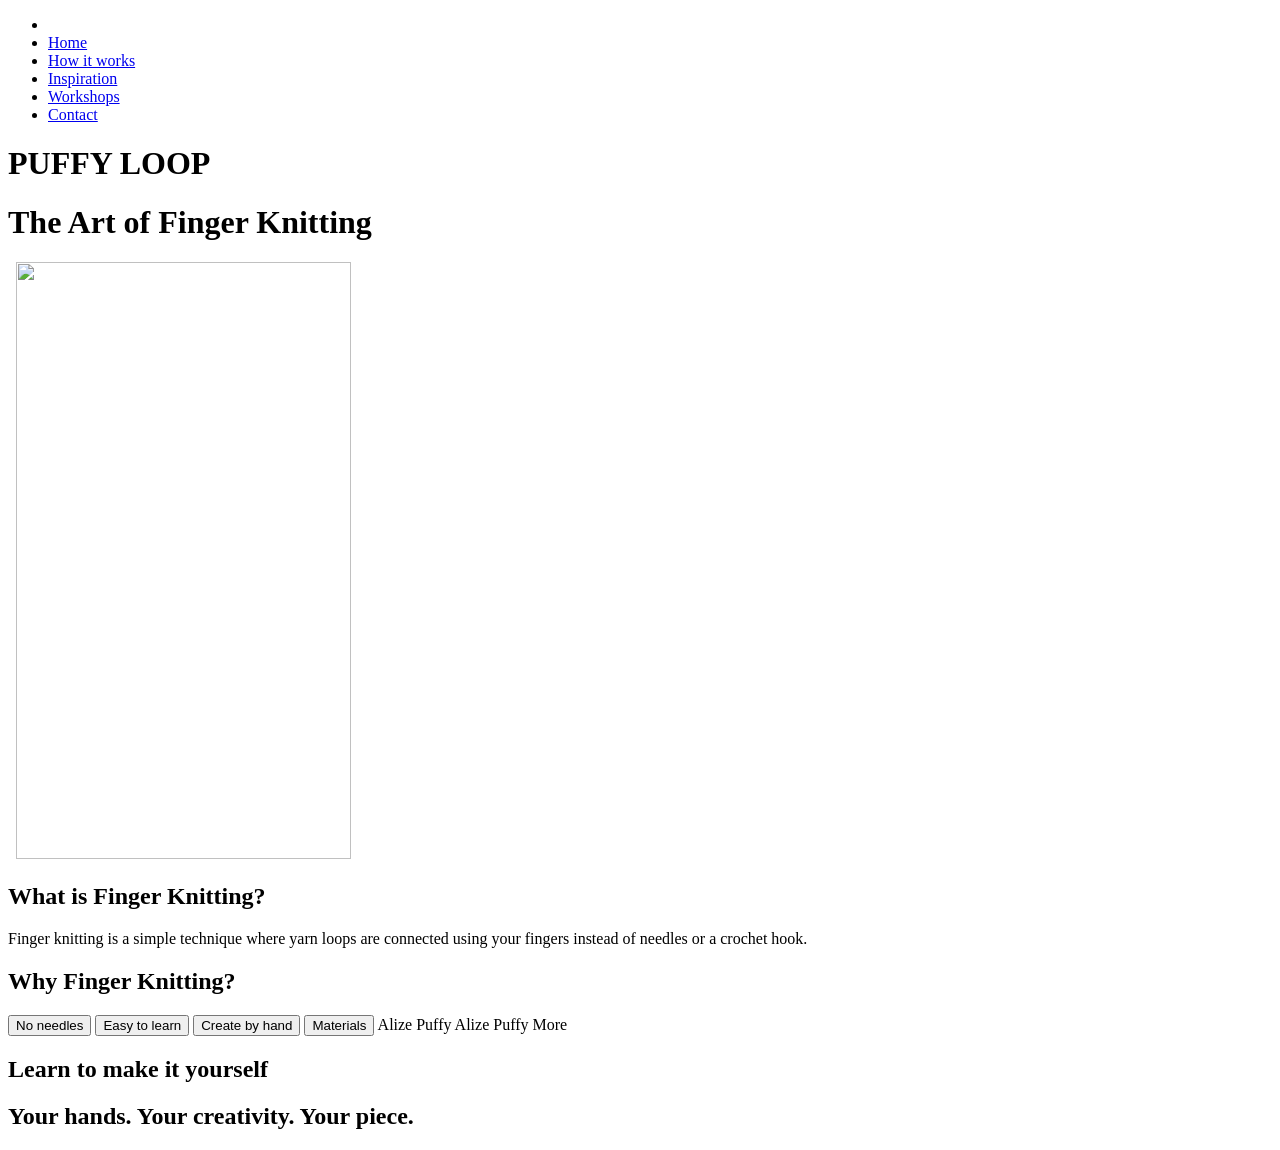
==== Home/index.html @ 2f2d7c8f "Rename index.html to Home/index.html Specify the correct folder." ====
<!DOCTYPE html>
<html>
<head>
<title>PuffyLoopHome</title>
<link rel="stylesheet" href="styleindex.css">
</head>
<body>

        <header>
            <ul class="list">
                <li class="logo">
                    <img src="file:///C:/Users/PC11/Desktop/PuffyLoop/Home/Images/download.webp" alt="" width="100%">
                </li>
                <li>
                    <a href="file:///C:/Users/PC11/Desktop/PuffyLoop/Home/index.html" class="active">Home</a>
                </li>
                <li>
                    <a href="file:///C:/Users/PC11/Desktop/PuffyLoop/How it works/how-it-works.html">How it works</a>
                </li>
                <li>
                    <a href="file:///C:/Users/PC11/Desktop/PuffyLoop/Inspiration/inspiration.html">Inspiration</a>
                </li>
                <li>
                    <a href="file:///C:/Users/PC11/Desktop/PuffyLoop/Workshops/workshops.html">Workshops</a>
                </li>
                <li>
                    <a href="file:///C:/Users/PC11/Desktop/PuffyLoop/Contact/contact.html">Contact</a>
                </li>
            </ul>
        </header>
<h1>PUFFY LOOP</h1> 

<h1>The Art of Finger Knitting</h1>
<div>
    <img src="file:///C:/Users/PC11/Desktop/PuffyLoop/Home/Images/01.jpg" alt="">
    <img src="file:///C:/Users/PC11/Desktop/PuffyLoop/Home/Images/02.jpg" alt="">
    <img src="file:///C:/Users/PC11/Desktop/PuffyLoop/Home/Images/05.webp" alt="" width="335px" height="597px">

    <img src="file:///C:/Users/PC11/Desktop/PuffyLoop/Home/Images/03.jpg" alt="">


</div>
<h2>What is Finger Knitting?</h2>

<p>Finger knitting is a simple technique where yarn loops are connected using your fingers instead of needles or a crochet hook.
</p>

<h2>Why Finger Knitting?</h2>
<button>No needles</button>
<button>Easy to learn</button>
<button>Create by hand</button>


<button>Materials</button>





Alize Puffy
Alize Puffy More

<h2>Learn to make it yourself</h2>


<h2>Your hands. Your creativity. Your piece.</h2>


</body>
</html>
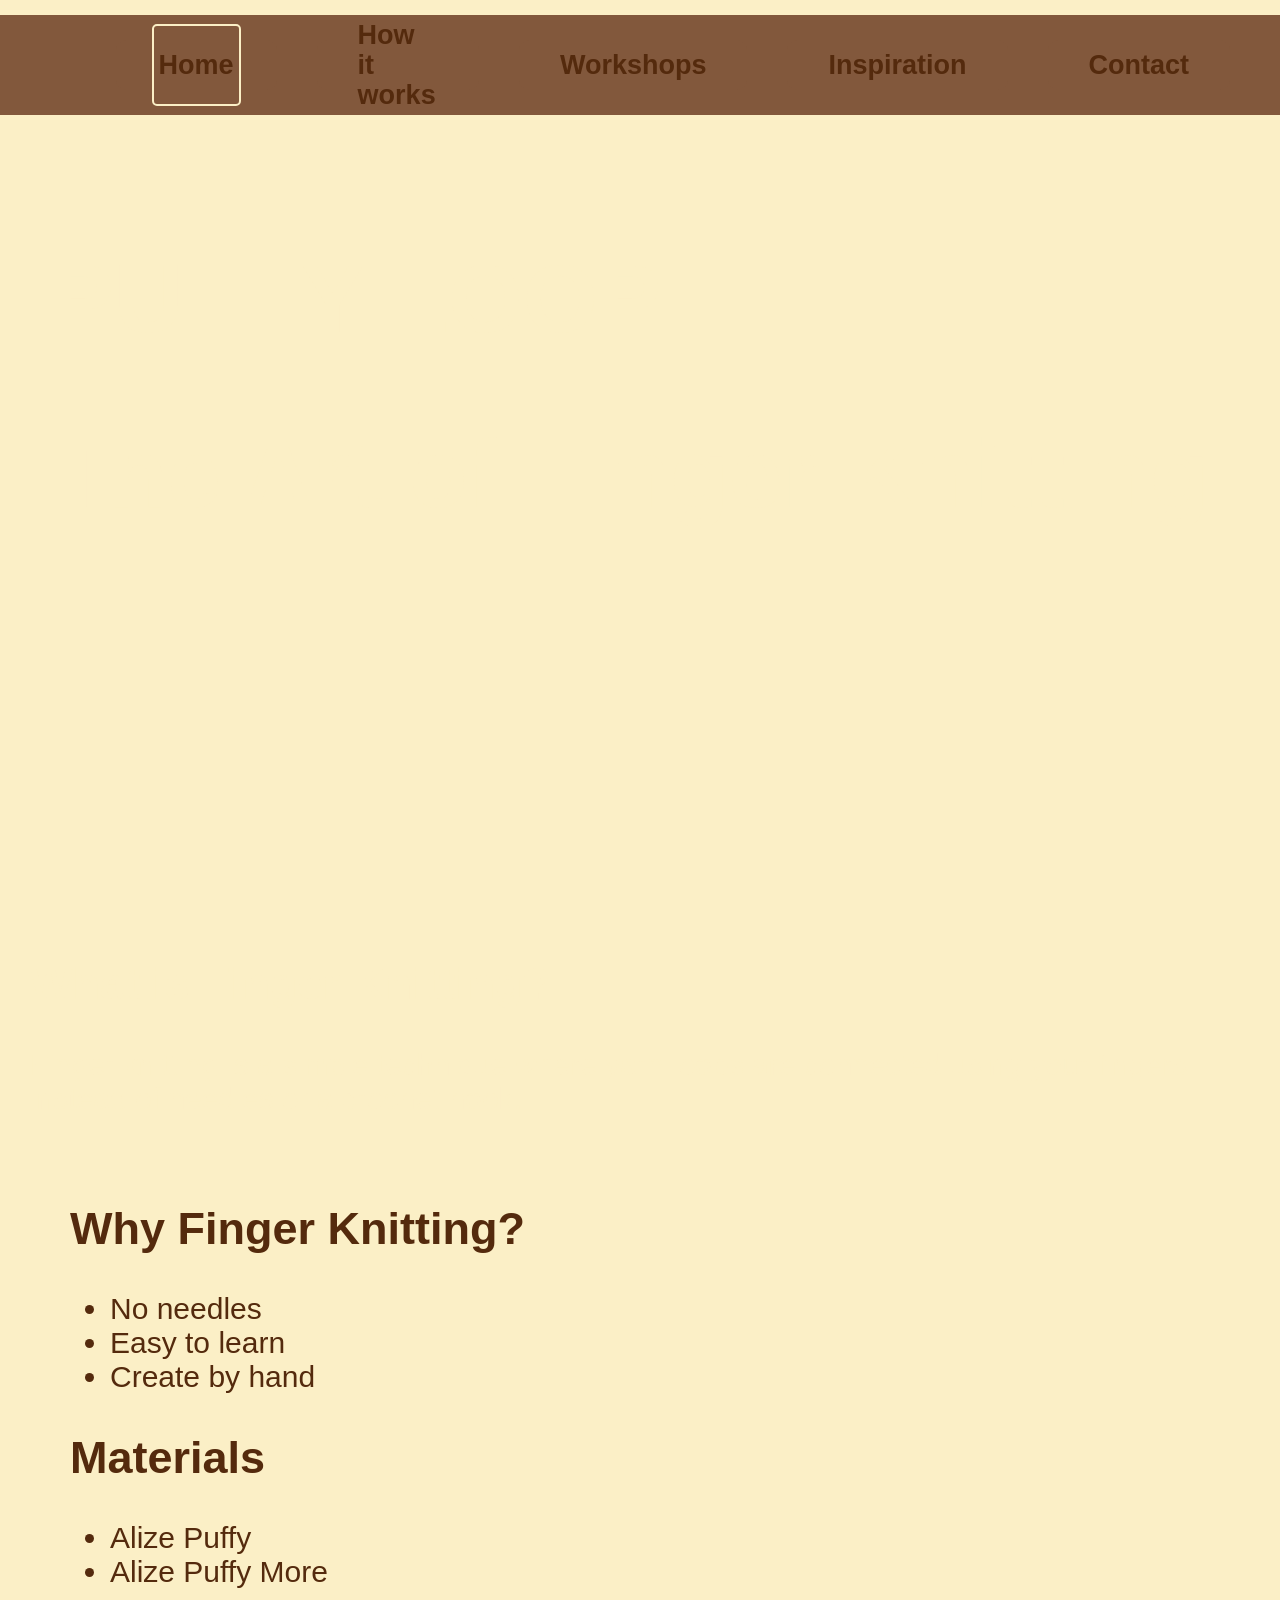
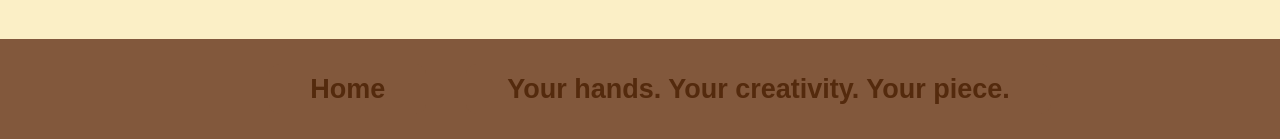
==== commit bc969473: "Updated page "Home" (html+css) Updated page "Home" (html+css): *Updated the logo image to better ma" ====
--- a/Home/index.html
+++ b/Home/index.html
@@ -6,65 +6,66 @@
 </head>
 <body>
 
-        <header>
-            <ul class="list">
-                <li class="logo">
-                    <img src="file:///C:/Users/PC11/Desktop/PuffyLoop/Home/Images/download.webp" alt="" width="100%">
-                </li>
-                <li>
-                    <a href="file:///C:/Users/PC11/Desktop/PuffyLoop/Home/index.html" class="active">Home</a>
-                </li>
-                <li>
-                    <a href="file:///C:/Users/PC11/Desktop/PuffyLoop/How it works/how-it-works.html">How it works</a>
-                </li>
-                <li>
-                    <a href="file:///C:/Users/PC11/Desktop/PuffyLoop/Inspiration/inspiration.html">Inspiration</a>
-                </li>
-                <li>
-                    <a href="file:///C:/Users/PC11/Desktop/PuffyLoop/Workshops/workshops.html">Workshops</a>
-                </li>
-                <li>
-                    <a href="file:///C:/Users/PC11/Desktop/PuffyLoop/Contact/contact.html">Contact</a>
-                </li>
-            </ul>
-        </header>
-<h1>PUFFY LOOP</h1> 
+    <header>
+        <ul class="list">
+            <li class="logo">
+                <img src="file:///C:/Users/PC11/Desktop/PuffyLoop/Home/Images/logo.png" alt="" width="100%">
+            </li>
+            <li>
+                <a href="file:///C:/Users/PC11/Desktop/PuffyLoop/Home/index.html" class="active"><h2>Home</h2></a>
+            </li>
+            <li>
+                <a href="file:///C:/Users/PC11/Desktop/PuffyLoop/How it works/how-it-works.html"><h2>How it works</h2></a>
+            </li>
+            <li>
+                <a href="file:///C:/Users/PC11/Desktop/PuffyLoop/Workshops/workshops.html"><h2>Workshops</h2></a>
+            </li>
+            <li>
+                <a href="file:///C:/Users/PC11/Desktop/PuffyLoop/Inspiration/inspiration.html"><h2>Inspiration</h2></a>
+            </li>
+            <li>
+                <a href="file:///C:/Users/PC11/Desktop/PuffyLoop/Contact/contact.html"><h2>Contact</h2></a>
+            </li>
+        </ul>
+    </header>
 
-<h1>The Art of Finger Knitting</h1>
-<div>
-    <img src="file:///C:/Users/PC11/Desktop/PuffyLoop/Home/Images/01.jpg" alt="">
-    <img src="file:///C:/Users/PC11/Desktop/PuffyLoop/Home/Images/02.jpg" alt="">
-    <img src="file:///C:/Users/PC11/Desktop/PuffyLoop/Home/Images/05.webp" alt="" width="335px" height="597px">
+    <img class="mainimg" src="file:///C:/Users/PC11/Desktop/PuffyLoop/Home/Images/01.jpg" alt="">
+        
+    <div class="headertext">
+        <h1>PUFFY LOOP</h1> 
+        <h1>The Art of Finger Knitting</h1>
+    </div>
+    
+    <div class="text">
+    <div class="firsttext">
+        <h2>What is Finger Knitting?</h2>
+        <p>Finger knitting is a simple technique where yarn loops are connected using your fingers instead of needles or a crochet hook.</p>
+    </div>
 
-    <img src="file:///C:/Users/PC11/Desktop/PuffyLoop/Home/Images/03.jpg" alt="">
+    <div class="secondtext">
+        <h2>Why Finger Knitting?</h2>
+        <ul>
+            <li>No needles</li>
+            <li>Easy to learn</li>
+            <li>Create by hand</li>
+        </ul>
 
-
+        <h2>Materials</h2>
+        <ul>
+            <li>Alize Puffy</li>
+            <li>Alize Puffy More</li>
+        </ul>
+    </div>
 </div>
-<h2>What is Finger Knitting?</h2>
-
-<p>Finger knitting is a simple technique where yarn loops are connected using your fingers instead of needles or a crochet hook.
-</p>
-
-<h2>Why Finger Knitting?</h2>
-<button>No needles</button>
-<button>Easy to learn</button>
-<button>Create by hand</button>
-
-
-<button>Materials</button>
-
-
-
-
-
-Alize Puffy
-Alize Puffy More
-
-<h2>Learn to make it yourself</h2>
-
-
-<h2>Your hands. Your creativity. Your piece.</h2>
-
-
+    <article class="down">
+        <ul class="list">
+            <li>
+                <a href="file:///C:/Users/PC11/Desktop/PuffyLoop/Home/index.html" class="active"><h2>Home</h2></a>
+            </li>
+            <li>
+                <a href="file:///C:/Users/PC11/Desktop/PuffyLoop/Workshops/workshops.html"><h2>Your hands. Your creativity. Your piece.</h2></a>
+            </li>
+        </ul>
+    </article>
 </body>
-</html>
+</html>
--- a/Home/styleindex.css
+++ b/Home/styleindex.css
@@ -0,0 +1,116 @@
+body{
+    margin: 0px;
+    padding: 0px;
+    font-family: sans-serif;
+    font-size: 15px;
+    color: rgb(84, 42, 13);
+    background-color: rgb(251, 239, 198);
+}
+
+.list li{
+    display: flex;
+    flex: 0 1 auto;
+    vertical-align: middle;
+    align-items: center;
+    font-weight: 900;
+    font-size: large;
+    height: 50px;
+}
+
+.list li:not(.logo){
+    padding: 0 2em;
+    background-color: rgb(130, 88, 60);
+    border-radius: 10px;
+    margin: 20px;
+}
+
+.list li:not(.logo):hover{
+    background-color: rgb(251, 239, 198);
+}
+
+header .list {
+    background-color:rgb(130, 88, 60);
+    padding: 0 2em;
+    height: 100px;
+    align-items: center;
+}
+
+header .logo{
+    padding: 10px;
+    width: 50px;
+    margin-left: 0;
+    margin: 10px;
+}
+
+header img, a{
+    border-radius: 5px;
+}
+
+a {
+    line-height: 30px;
+    text-decoration: none;
+    color: rgb(84, 42, 13);
+    padding: 2px 5px;
+}
+
+header{
+    position: sticky;
+    top: 0;
+    width: 100%;
+
+}
+
+.list{
+    display: flex;
+    justify-content: space-around;
+}
+
+header a.active {
+    border: 2px solid rgb(251, 239, 198);
+}
+
+html {
+    scroll-behavior: smooth;
+}
+
+.headertext{
+    position: relative;
+    color: rgb(251, 239, 198);
+    padding: 50px;
+    font-size: 320%;
+}
+
+.mainimg{
+    width: 100%;
+    position: absolute;
+}
+
+.text{
+    display: flex;
+    flex-direction: column;
+    position: relative;
+    margin-top: 10%;
+}
+.firsttext{
+    color: rgb(251, 239, 198);
+    padding: 150px 30px 0 30px;
+    font-size: 200%;
+
+}
+
+.secondtext{
+    color: rgb(84, 42, 13);
+    padding: 20px;
+    font-size: 200%;
+    margin-left: 50px;
+}
+
+.down{
+    width: 100%;
+    background-color: rgb(130, 88, 60);
+    height: 100px;
+    justify-content: space-around;
+    display: flex;
+    align-items: center;
+}
+
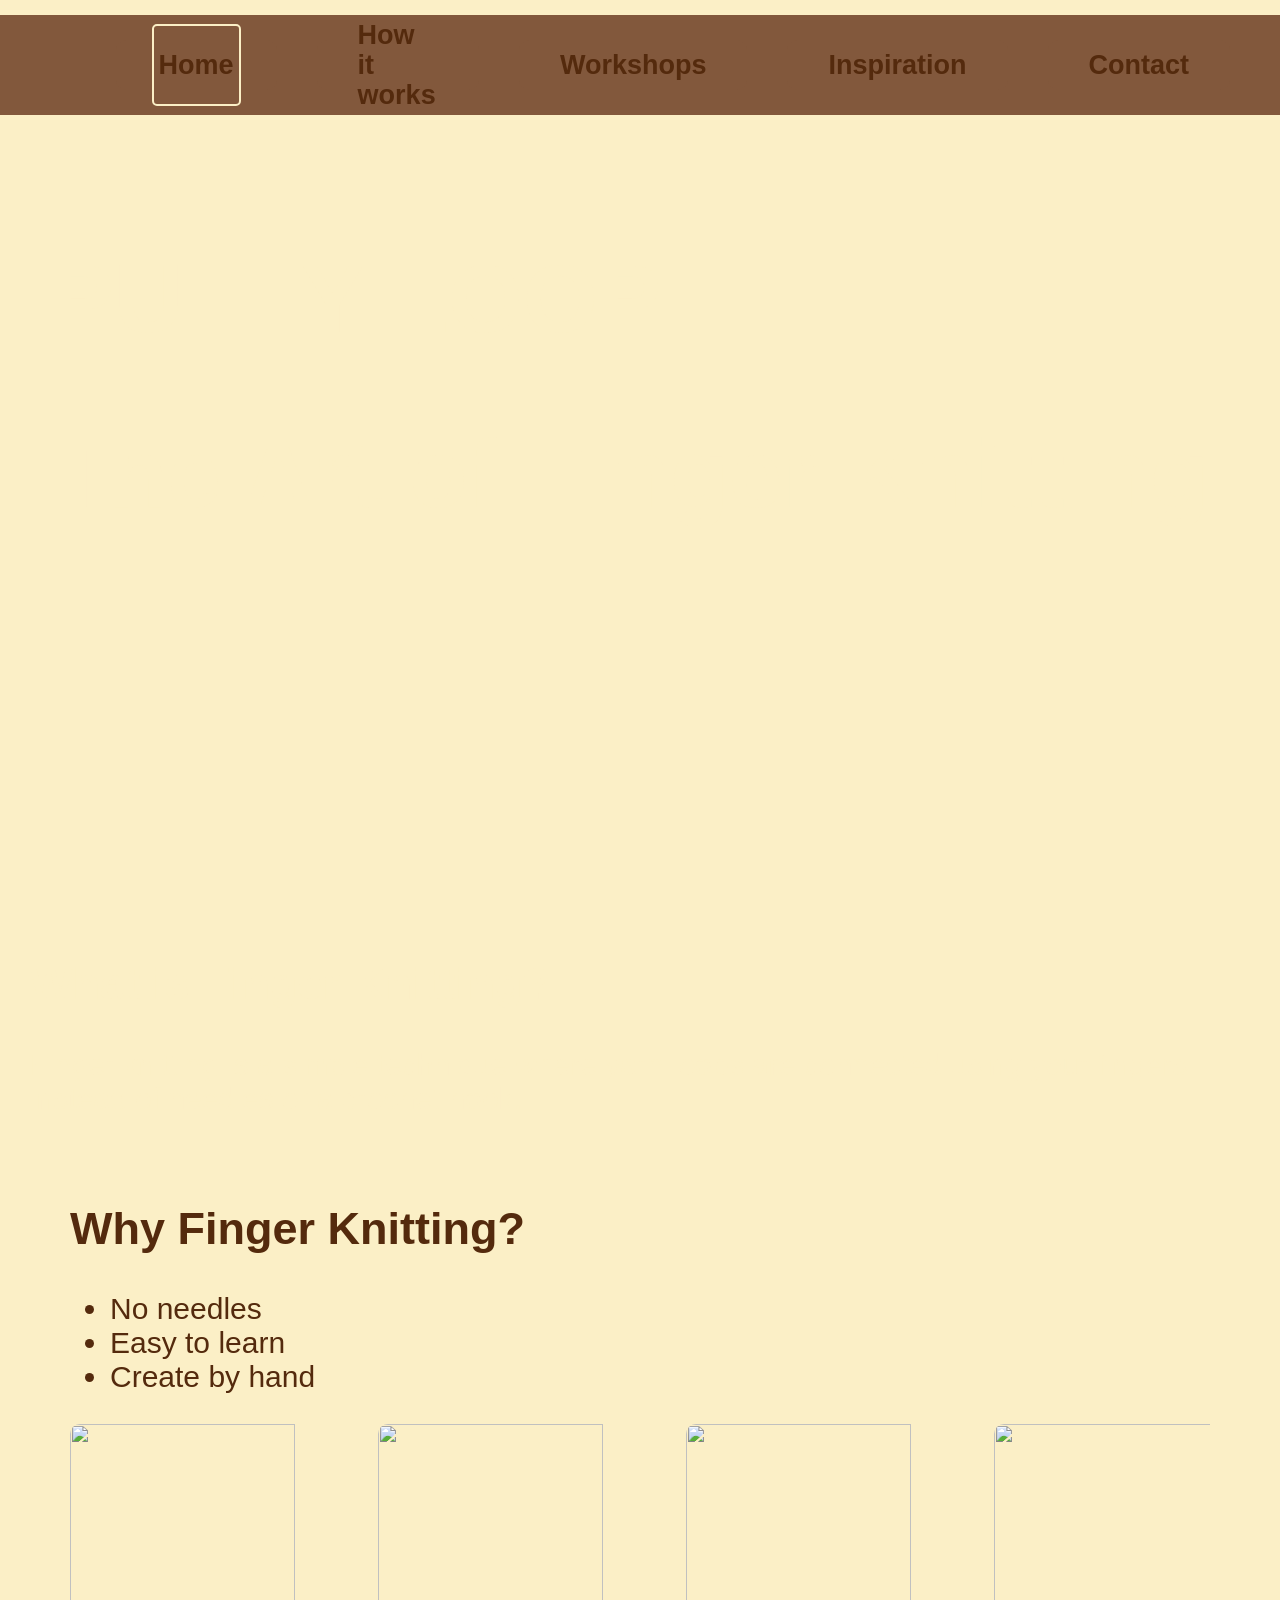
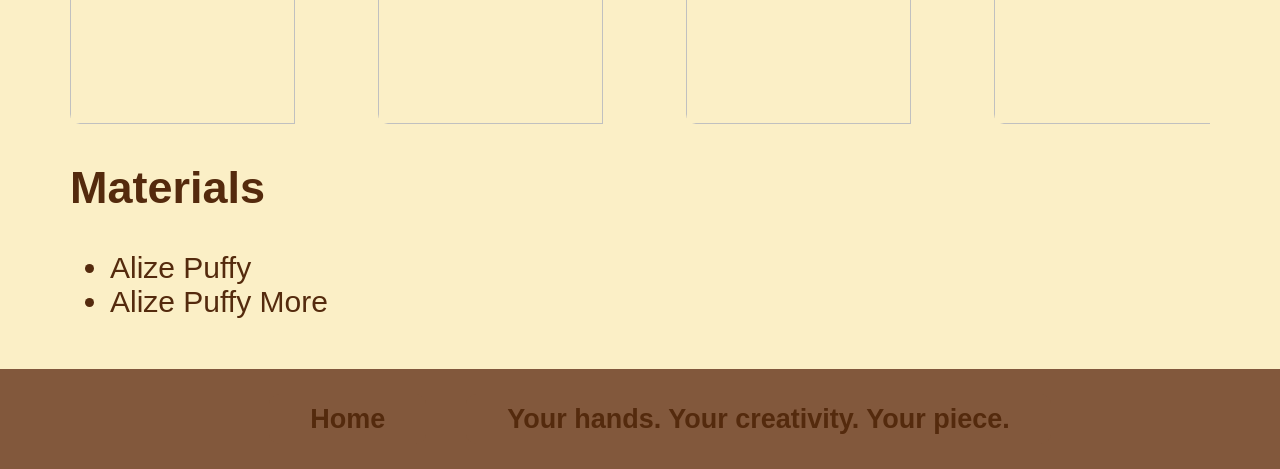
==== commit 5182f109: "Updated the "Home" page (html+css) Updated the "Home" page (html + css + pictures): *Added pictures" ====
--- a/Home/index.html
+++ b/Home/index.html
@@ -9,7 +9,7 @@
     <header>
         <ul class="list">
             <li class="logo">
-                <img src="file:///C:/Users/PC11/Desktop/PuffyLoop/Home/Images/logo.png" alt="" width="100%">
+                <img src="file:///C:/Users/PC11/Desktop/PuffyLoop/Home/Picture/logo.png" alt="" width="100%">
             </li>
             <li>
                 <a href="file:///C:/Users/PC11/Desktop/PuffyLoop/Home/index.html" class="active"><h2>Home</h2></a>
@@ -29,7 +29,7 @@
         </ul>
     </header>
 
-    <img class="mainimg" src="file:///C:/Users/PC11/Desktop/PuffyLoop/Home/Images/01.jpg" alt="">
+    <img class="mainimg" src="file:///C:/Users/PC11/Desktop/PuffyLoop/Home/Picture/01.jpg" alt="">
         
     <div class="headertext">
         <h1>PUFFY LOOP</h1> 
@@ -37,26 +37,48 @@
     </div>
     
     <div class="text">
-    <div class="firsttext">
-        <h2>What is Finger Knitting?</h2>
-        <p>Finger knitting is a simple technique where yarn loops are connected using your fingers instead of needles or a crochet hook.</p>
+        <div class="firsttext">
+            <h2>What is Finger Knitting?</h2>
+            <p>Finger knitting is a simple technique where yarn loops are connected using your fingers instead of needles or a crochet hook.</p>
+        </div>
+
+        <div class="secondtext">
+            <h2>Why Finger Knitting?</h2>
+
+            <ul>
+                <li>No needles</li>
+                <li>Easy to learn</li>
+                <li>Create by hand</li>
+            </ul>
+
+            <div class="flex">
+                <img class="" src="file:///C:/Users/PC11/Desktop/PuffyLoop/Home/Picture/Flex/01.jpg" alt="">
+                <img class="" src="file:///C:/Users/PC11/Desktop/PuffyLoop/Home/Picture/Flex/02.jpg" alt="">
+                <img class="" src="file:///C:/Users/PC11/Desktop/PuffyLoop/Home/Picture/Flex/03.jpg" alt="">
+                <img class="" src="file:///C:/Users/PC11/Desktop/PuffyLoop/Home/Picture/Flex/04.webp" alt="">
+                <img class="" src="file:///C:/Users/PC11/Desktop/PuffyLoop/Home/Picture/Flex/05.jpg" alt="">
+                <img class="" src="file:///C:/Users/PC11/Desktop/PuffyLoop/Home/Picture/Flex/06.jpg" alt="">
+                <img class="" src="file:///C:/Users/PC11/Desktop/PuffyLoop/Home/Picture/Flex/07.jpg" alt="">
+                <img class="" src="file:///C:/Users/PC11/Desktop/PuffyLoop/Home/Picture/Flex/08.jpg" alt="">
+                <img class="" src="file:///C:/Users/PC11/Desktop/PuffyLoop/Home/Picture/Flex/09.jpg" alt="">
+                <img class="" src="file:///C:/Users/PC11/Desktop/PuffyLoop/Home/Picture/Flex/10.jpg" alt="">
+                <img class="" src="file:///C:/Users/PC11/Desktop/PuffyLoop/Home/Picture/Flex/11.jpg" alt="">
+                <img class="" src="file:///C:/Users/PC11/Desktop/PuffyLoop/Home/Picture/Flex/12.jpg" alt="" >
+                <img class="" src="file:///C:/Users/PC11/Desktop/PuffyLoop/Home/Picture/Flex/13.jpg" alt="" >
+                <img class="" src="file:///C:/Users/PC11/Desktop/PuffyLoop/Home/Picture/Flex/14.jpg" alt="" >
+                <img class="" src="file:///C:/Users/PC11/Desktop/PuffyLoop/Home/Picture/Flex/15.jpg" alt="" >
+                <img class="" src="file:///C:/Users/PC11/Desktop/PuffyLoop/Home/Picture/Flex/16.jpg" alt="" >
+            </div>
+
+            <h2>Materials</h2>
+
+            <ul>
+                <li>Alize Puffy</li>
+                <li>Alize Puffy More</li>
+            </ul>
+        </div>
     </div>
 
-    <div class="secondtext">
-        <h2>Why Finger Knitting?</h2>
-        <ul>
-            <li>No needles</li>
-            <li>Easy to learn</li>
-            <li>Create by hand</li>
-        </ul>
-
-        <h2>Materials</h2>
-        <ul>
-            <li>Alize Puffy</li>
-            <li>Alize Puffy More</li>
-        </ul>
-    </div>
-</div>
     <article class="down">
         <ul class="list">
             <li>
--- a/Home/styleindex.css
+++ b/Home/styleindex.css
@@ -38,7 +38,6 @@
 header .logo{
     padding: 10px;
     width: 50px;
-    margin-left: 0;
     margin: 10px;
 }
 
@@ -57,7 +56,6 @@
     position: sticky;
     top: 0;
     width: 100%;
-
 }
 
 .list{
@@ -91,11 +89,11 @@
     position: relative;
     margin-top: 10%;
 }
+
 .firsttext{
     color: rgb(251, 239, 198);
-    padding: 150px 30px 0 30px;
+    padding: 150px 30px 0 30px ;
     font-size: 200%;
-
 }
 
 .secondtext{
@@ -103,6 +101,31 @@
     padding: 20px;
     font-size: 200%;
     margin-left: 50px;
+    margin-right: 50px;
+}
+
+.flex{
+    display: flex;
+    flex-direction: row;
+    flex-wrap: nowrap;
+    gap: 8px;
+    margin-left: 0;
+    overflow-x: auto;
+    overflow-y: hidden;
+    padding-right: 20px;
+}
+
+.flex img{
+    border-radius: 10px;
+    flex: 0 0 300px;
+    width: 225px;
+    height: 300px;
+    object-fit: cover;
+    transition: transform 0.3s ease;
+}
+
+.flex img:hover {
+    transform: scale(1.15);
 }
 
 .down{
@@ -112,5 +135,4 @@
     justify-content: space-around;
     display: flex;
     align-items: center;
-}
-
+}
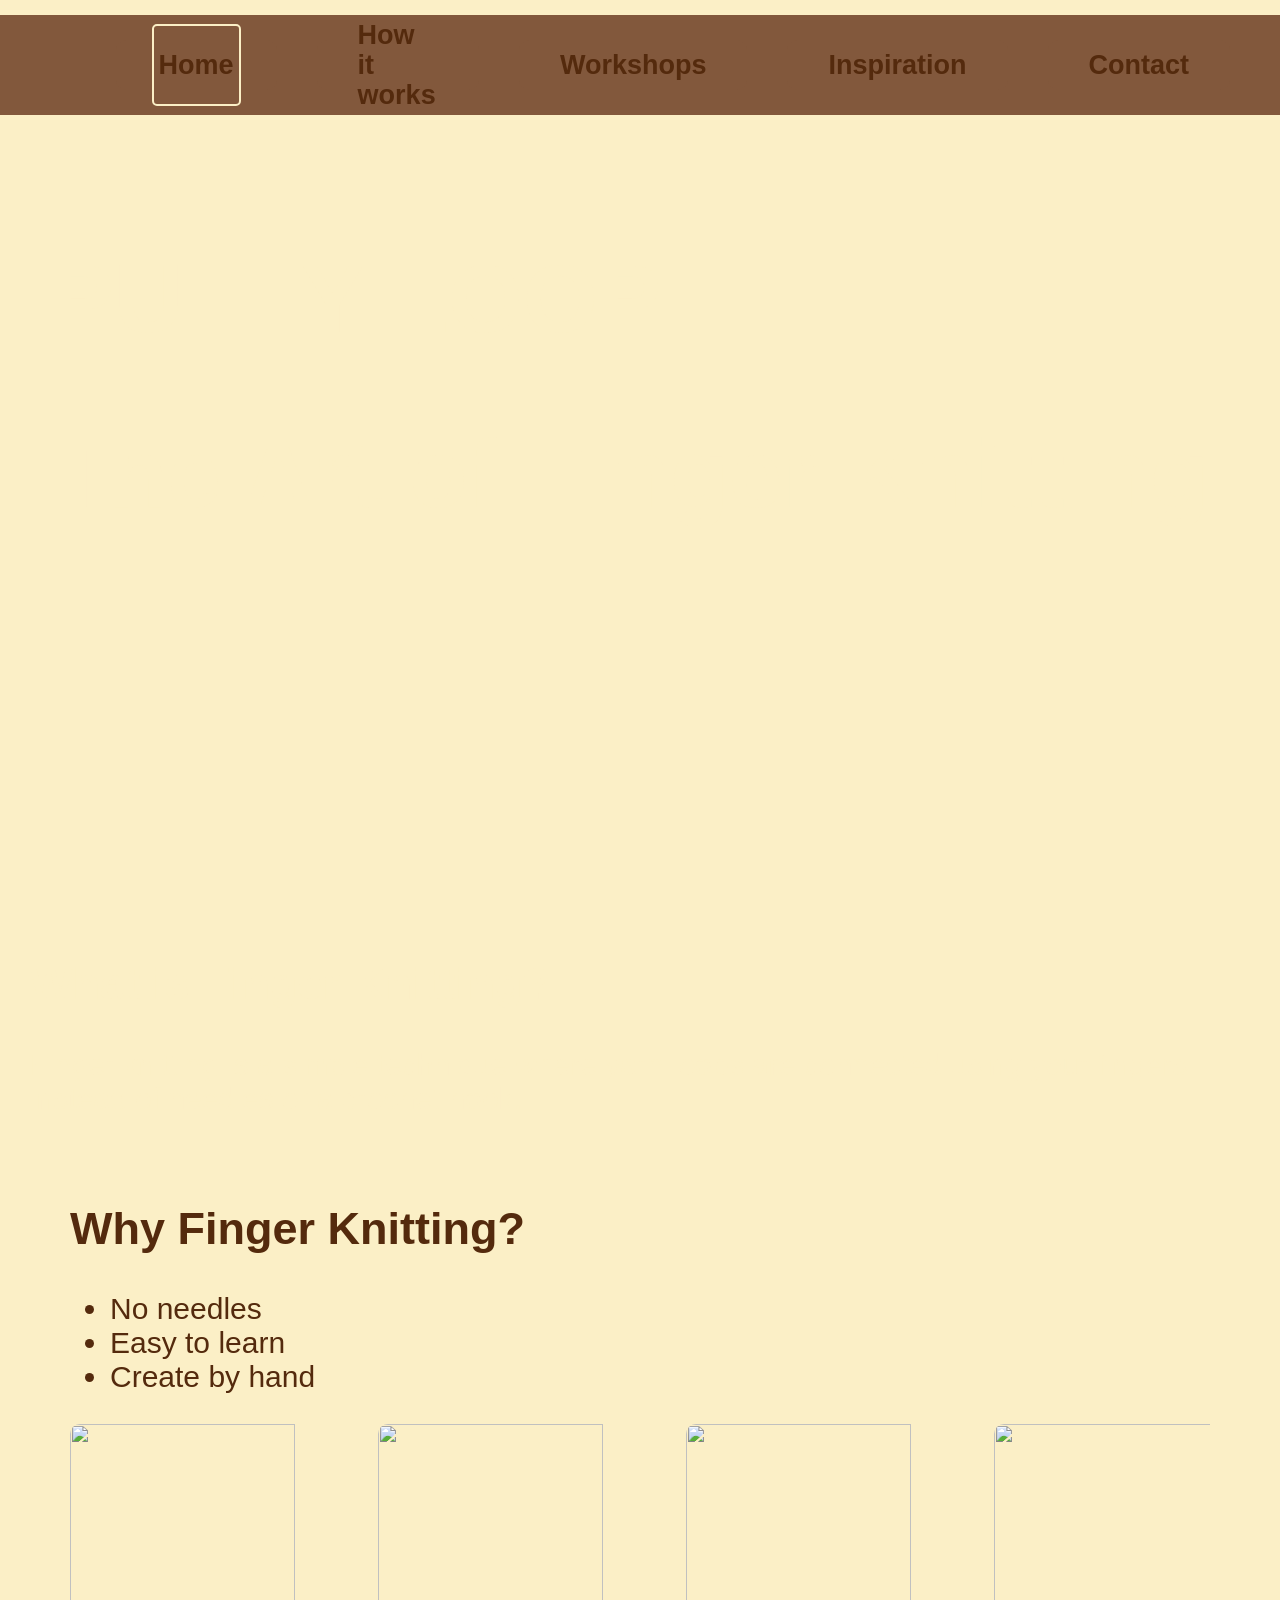
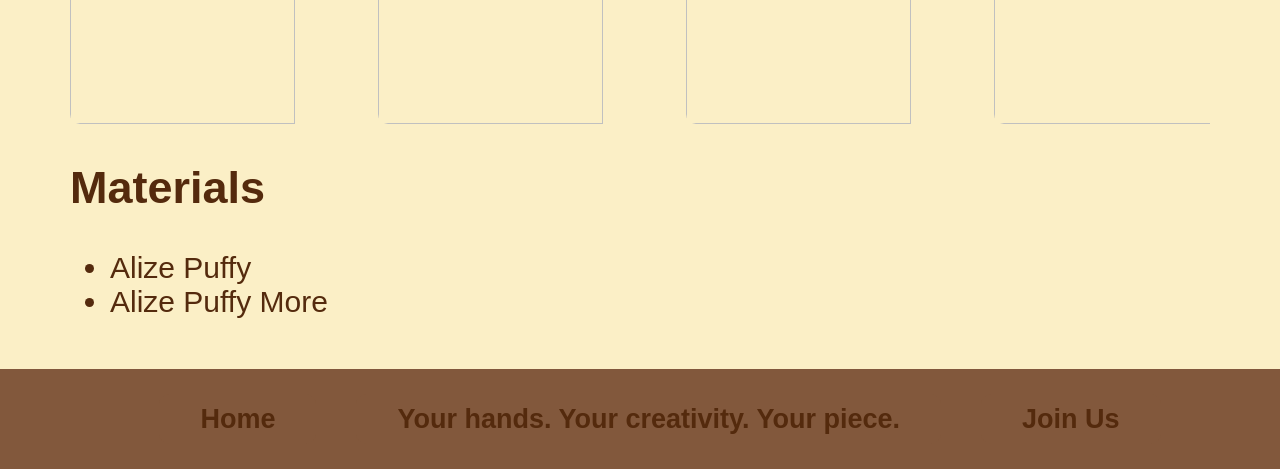
==== commit 240f7285: "Updated the page "Home" (html) Updated the page "Home" (html): *Added a “Join Us” button to the foo" ====
--- a/Home/index.html
+++ b/Home/index.html
@@ -87,7 +87,11 @@
             <li>
                 <a href="file:///C:/Users/PC11/Desktop/PuffyLoop/Workshops/workshops.html"><h2>Your hands. Your creativity. Your piece.</h2></a>
             </li>
+            <li>
+                <a href="file:///C:/Users/PC11/Desktop/PuffyLoop/Contact/contact.html"><h2>Join Us</h2></a>
+            </li>
         </ul>
     </article>
+ 
 </body>
 </html>
